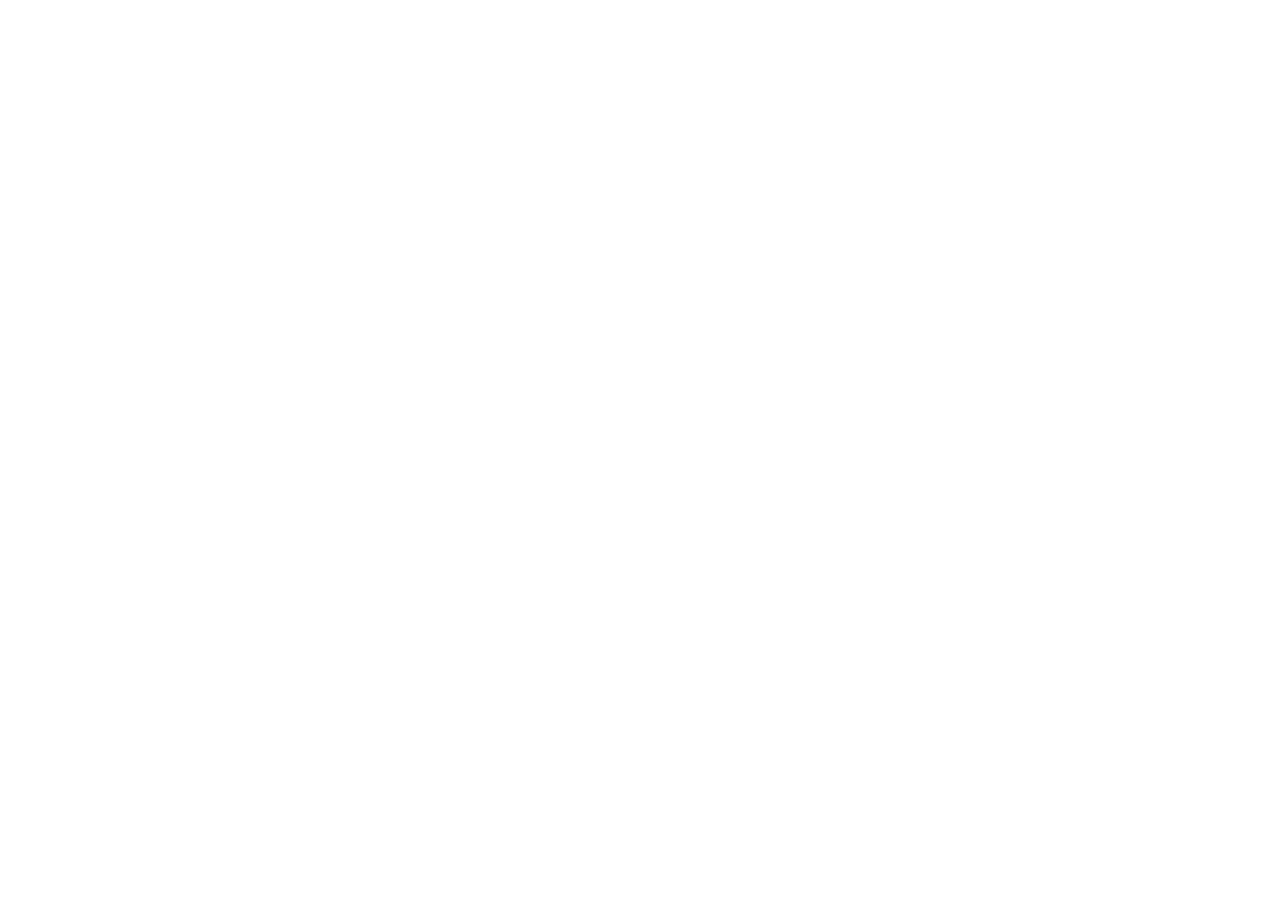
==== webpersonal/index.html @ fffb173e "Inicio de pagina web" ====
<!DOCTYPE html>
<html lang="en">
<head>
    <link rel="stylesheet" type="text/css" href="estilo.css" media="screen">
    <meta charset="UTF-8">
    <title>NicoOre</title>
</head>
<body>
    
</body>
</html>
---- webpersonal/estilo.css ----
body{
    padding: 10%;
}
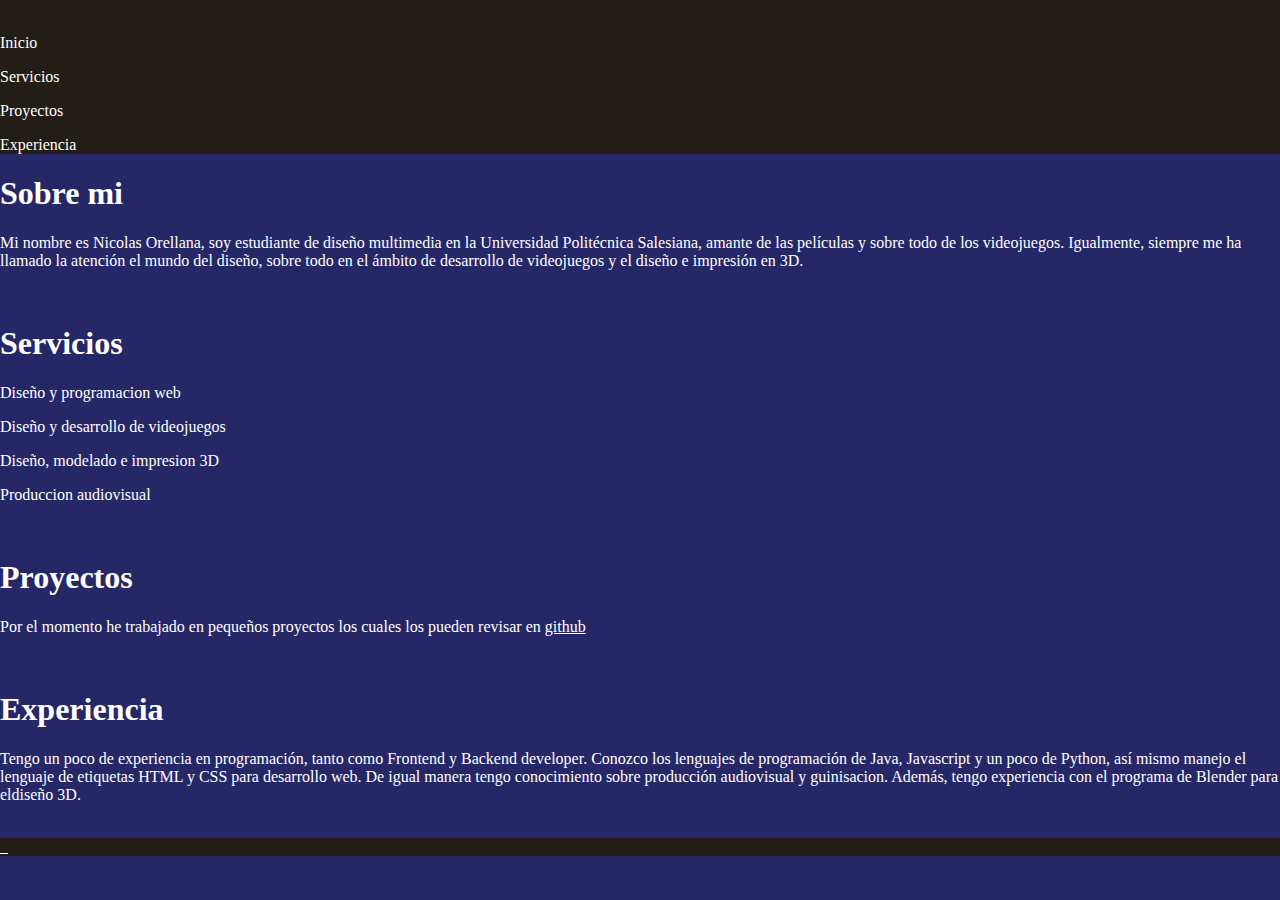
==== commit 1534281a: "Avances" ====
--- a/webpersonal/index.html
+++ b/webpersonal/index.html
@@ -6,6 +6,80 @@
     <title>NicoOre</title>
 </head>
 <body>
-    
+    <div id="cabezera">
+
+        <img src="" alt="">
+
+        <li>
+            <ul>Inicio</ul>
+            <ul>Servicios</ul>
+            <ul>Proyectos</ul>
+            <ul>Experiencia</ul>
+        </li>
+
+    </div>
+
+    <div id="cuerpo">
+
+        <h1>Sobre mi</h1>
+
+        <p>
+            Mi nombre es Nicolas Orellana, soy estudiante de diseño multimedia en la Universidad Politécnica Salesiana, amante de las películas y sobre todo de los videojuegos. Igualmente, siempre me ha llamado la atención el mundo del diseño, sobre todo en el ámbito de desarrollo de videojuegos y el diseño e impresión en 3D.
+        </p>
+
+        <img src="" alt="">
+        
+        <h1>Servicios</h1>
+
+        <p>
+            <li>
+                <ul>Diseño y programacion web</ul>
+                <ul>Diseño y desarrollo de videojuegos</ul>
+                <ul>Diseño, modelado e impresion 3D</ul>
+                <ul>Produccion audiovisual</ul>
+            </li>
+        </p>
+
+        <img src="" alt="">
+
+        <h1>Proyectos</h1>
+
+        <p>
+            Por el momento he trabajado en pequeños proyectos los cuales los pueden revisar en <a href="https://github.com/NicoOre/NicoOre.github.io" target="_blank">github</a>
+        </p>
+
+        <img src="" alt="">
+
+        <h1>Experiencia</h1>
+
+        <p>
+            Tengo un poco de experiencia en programación, tanto como Frontend y Backend developer. Conozco los lenguajes de programación de Java, Javascript y un poco de Python, así mismo manejo el lenguaje de etiquetas HTML y CSS para desarrollo web. De igual manera tengo conocimiento sobre producción audiovisual y guinisacion. Además, tengo experiencia con el programa de Blender para eldiseño 3D.
+        </p>
+
+        <img src="" alt="">
+
+    </div>
+
+    <div id="pie_de_pagina">
+
+        <a href="">
+
+            <img src="" alt="">
+
+        </a>
+
+        <a href="">
+
+            <img src="" alt="">
+
+        </a>
+
+        <a href="">
+
+            <img src="" alt="">
+
+        </a>
+        
+    </div>
 </body>
 </html>--- a/webpersonal/estilo.css
+++ b/webpersonal/estilo.css
@@ -1,3 +1,19 @@
+*{
+    padding: 0%;
+    color: white;
+}
+
 body{
-    padding: 10%;
+    background-color: rgb(38, 39, 102);
+    padding: 0%;
+    margin: 0%;
+    border: 0ch;
+}
+
+#cabezera{
+    background-color:rgb(34 29 23);
+}
+
+#pie_de_pagina{
+    background-color:rgb(34 29 23);
 }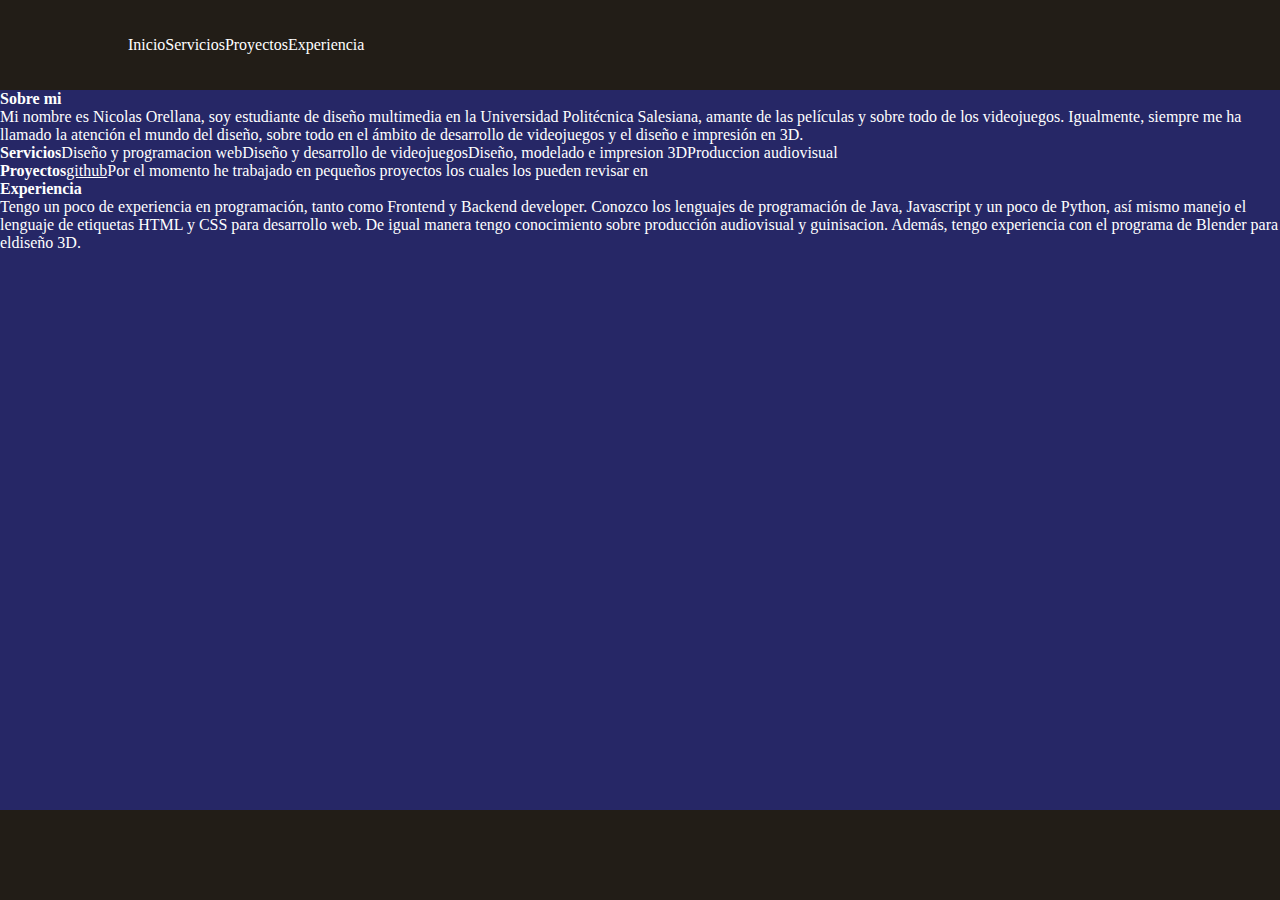
==== commit a304a24f: "Avances" ====
--- a/webpersonal/index.html
+++ b/webpersonal/index.html
@@ -8,49 +8,66 @@
 <body>
     <div id="cabezera">
 
-        <img src="" alt="">
+        <div id="logotipo">
+            <img src="https://previews.123rf.com/images/salamiss/salamiss1612/salamiss161200005/69637366-de-galletas-cuadradas-aisladas-sobre-fondo-blanco-peque%C3%B1a-carga-de-pan.jpg" alt="" id="logo">
+        </div>
 
-        <li>
-            <ul>Inicio</ul>
-            <ul>Servicios</ul>
-            <ul>Proyectos</ul>
-            <ul>Experiencia</ul>
-        </li>
+        <div id="ps">
+            <li>
+                <ul>Inicio</ul>
+                <ul>Servicios</ul>
+                <ul>Proyectos</ul>
+                <ul>Experiencia</ul>
+            </li>
+        </div>
 
     </div>
 
     <div id="cuerpo">
 
-        <h1>Sobre mi</h1>
+        <div id="inicio">
+
+            <h1>Sobre mi</h1>
 
         <p>
             Mi nombre es Nicolas Orellana, soy estudiante de diseño multimedia en la Universidad Politécnica Salesiana, amante de las películas y sobre todo de los videojuegos. Igualmente, siempre me ha llamado la atención el mundo del diseño, sobre todo en el ámbito de desarrollo de videojuegos y el diseño e impresión en 3D.
         </p>
 
         <img src="" alt="">
-        
-        <h1>Servicios</h1>
 
-        <p>
-            <li>
-                <ul>Diseño y programacion web</ul>
-                <ul>Diseño y desarrollo de videojuegos</ul>
-                <ul>Diseño, modelado e impresion 3D</ul>
-                <ul>Produccion audiovisual</ul>
-            </li>
-        </p>
+        </div>
 
-        <img src="" alt="">
+        <div id="servicios">
+            
+            <h1>Servicios</h1>
 
-        <h1>Proyectos</h1>
+            <p>
+                <li>
+                    <ul>Diseño y programacion web</ul>
+                    <ul>Diseño y desarrollo de videojuegos</ul>
+                    <ul>Diseño, modelado e impresion 3D</ul>
+                    <ul>Produccion audiovisual</ul>
+                </li>
+            </p>
+    
+            <img src="" alt="">
+
+        </div>
+
+        <div id="proyectos">
+            <h1>Proyectos</h1>
 
         <p>
             Por el momento he trabajado en pequeños proyectos los cuales los pueden revisar en <a href="https://github.com/NicoOre/NicoOre.github.io" target="_blank">github</a>
         </p>
 
         <img src="" alt="">
+        
+        </div>
 
-        <h1>Experiencia</h1>
+        <div id="experiencia">
+            
+            <h1>Experiencia</h1>
 
         <p>
             Tengo un poco de experiencia en programación, tanto como Frontend y Backend developer. Conozco los lenguajes de programación de Java, Javascript y un poco de Python, así mismo manejo el lenguaje de etiquetas HTML y CSS para desarrollo web. De igual manera tengo conocimiento sobre producción audiovisual y guinisacion. Además, tengo experiencia con el programa de Blender para eldiseño 3D.
@@ -58,6 +75,8 @@
 
         <img src="" alt="">
 
+        </div>  
+        
     </div>
 
     <div id="pie_de_pagina">
@@ -79,7 +98,7 @@
             <img src="" alt="">
 
         </a>
-        
+
     </div>
 </body>
 </html>--- a/webpersonal/estilo.css
+++ b/webpersonal/estilo.css
@@ -1,19 +1,67 @@
 *{
     padding: 0%;
     color: white;
+    font-size: medium;
+    float: left;
+    margin: 0%;
+}
+
+html{
+    height: 100%;
+    width: 100%;
+}
+
+li{
+    list-style: none;
+}
+
+ul{
+    margin: 0%;
+    padding: 0%;
 }
 
 body{
     background-color: rgb(38, 39, 102);
-    padding: 0%;
     margin: 0%;
-    border: 0ch;
+    height: 100%;
+    width: 100%;
 }
 
 #cabezera{
     background-color:rgb(34 29 23);
+    height: 10%;
+    width: 100%;
+    display: flex;
+    align-items: center;
 }
 
 #pie_de_pagina{
     background-color:rgb(34 29 23);
+    height: 10%;
+    width: 100%;
+}
+
+#cuerpo{
+    height: 80%;
+    overflow-y: scroll;
+    width: 100%;
+}
+
+#logotipo{
+    height: 100%;
+    width: 10%;
+    display: flex;
+    align-items: center;
+    
+}
+
+#logo{
+    max-width: 90%;
+    max-height: 90%;
+    text-align: center;
+}
+
+#ps{
+    
+    
 }